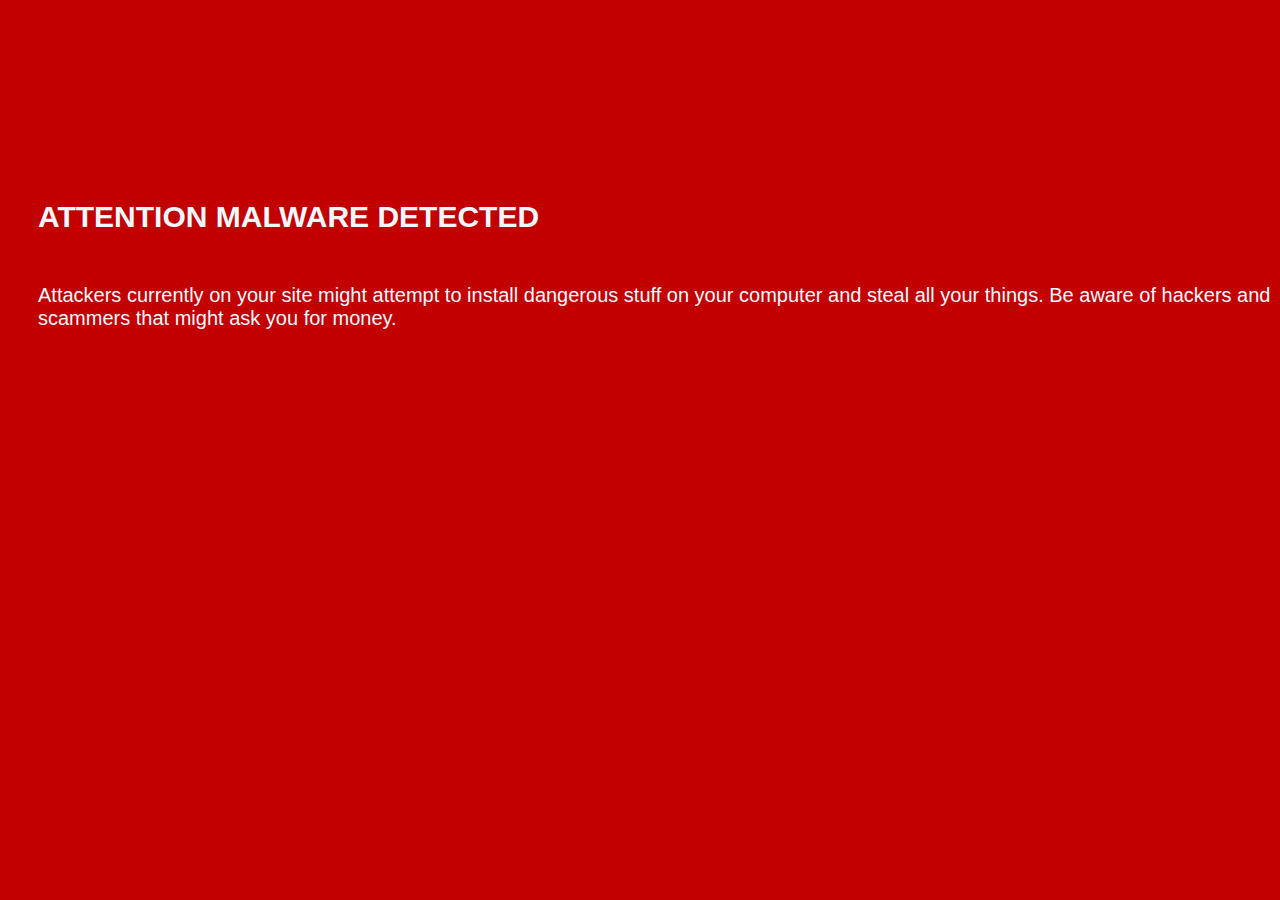
==== L05/index.html @ f1369602 "L05_231130" ====
<!DOCTYPE html>
<html lang="en">
<head>
    <meta charset="UTF-8">
    <meta name="viewport" content="width=device-width, initial-scale=1.0">
    <title>Document</title>
    <script  defer src="script.js"></script>
    <link rel="stylesheet" href="style.css">
</head>
<body>
    <h1 class="font">ATTENTION MALWARE DETECTED</h1>
    <p class="font2">Attackers currently on your site might attempt to install dangerous stuff on your computer and steal all your things. 
        Be aware of hackers and scammers that might ask you for money.</p>
</body>
</html>
---- L05/style.css ----
body {background-color: rgb(194, 0, 0);}

.font {font-family: 'Franklin Gothic Medium', 'Arial Narrow', Arial, sans-serif;
    color: aliceblue;
    font-size: 30px;
    margin-top: 200px;
    margin-left: 30px;
}

.font2 {font-family: Arial, Helvetica, sans-serif;
    color: aliceblue;
    font-size: 20px;
    margin-top: 50px;
    margin-left: 30px;
}
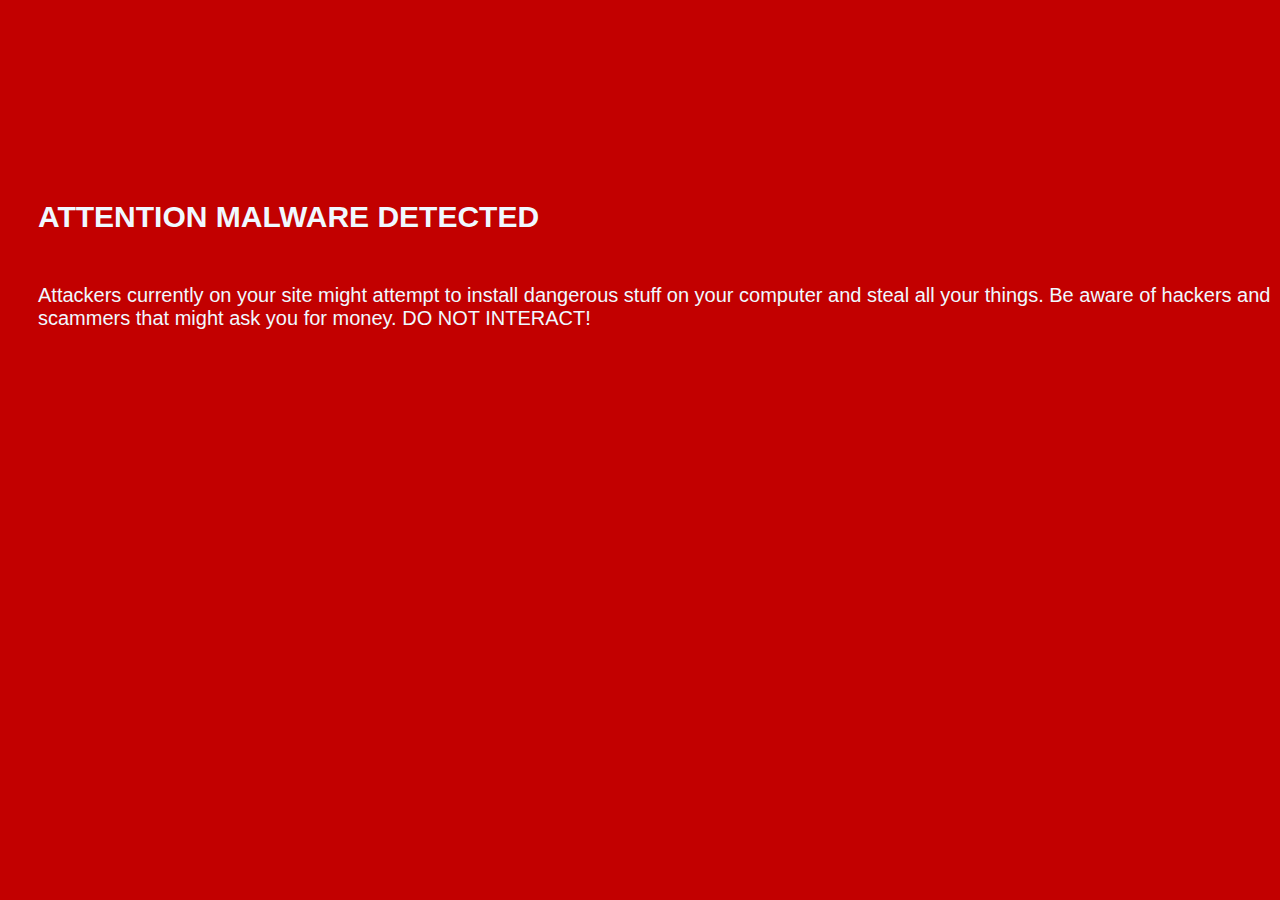
==== commit 887a4e25: "L05_231130_2" ====
--- a/L05/index.html
+++ b/L05/index.html
@@ -10,6 +10,6 @@
 <body>
     <h1 class="font">ATTENTION MALWARE DETECTED</h1>
     <p class="font2">Attackers currently on your site might attempt to install dangerous stuff on your computer and steal all your things. 
-        Be aware of hackers and scammers that might ask you for money.</p>
+        Be aware of hackers and scammers that might ask you for money. DO NOT INTERACT!</p>
 </body>
 </html>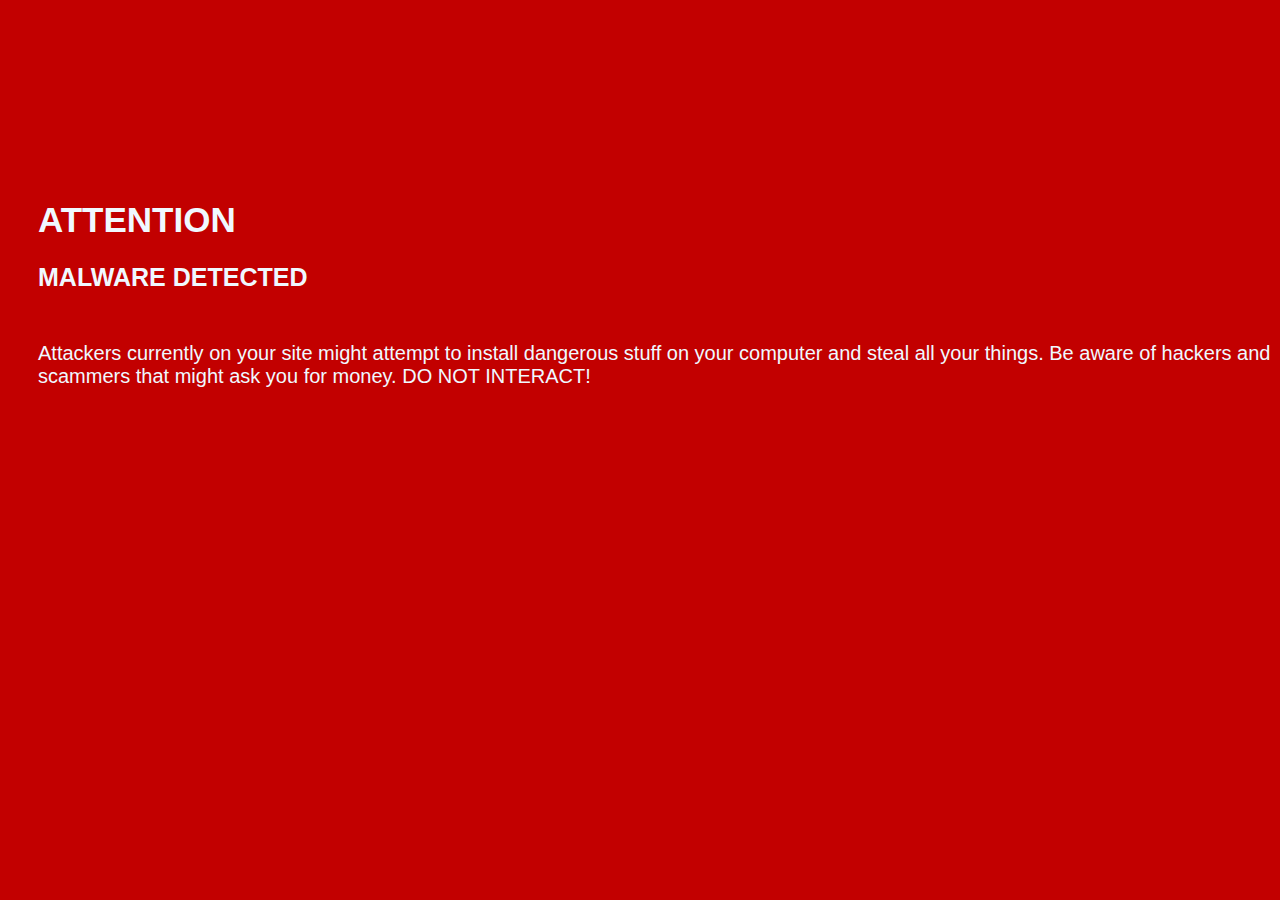
==== commit 44733a5e: "L05_231130_3" ====
--- a/L05/index.html
+++ b/L05/index.html
@@ -8,7 +8,8 @@
     <link rel="stylesheet" href="style.css">
 </head>
 <body>
-    <h1 class="font">ATTENTION MALWARE DETECTED</h1>
+    <h1 class="heading">ATTENTION</h1>
+    <h2 class="heading2">MALWARE DETECTED</h2>
     <p class="font2">Attackers currently on your site might attempt to install dangerous stuff on your computer and steal all your things. 
         Be aware of hackers and scammers that might ask you for money. DO NOT INTERACT!</p>
 </body>
--- a/L05/style.css
+++ b/L05/style.css
@@ -1,11 +1,16 @@
 body {background-color: rgb(194, 0, 0);}
 
-.font {font-family: 'Franklin Gothic Medium', 'Arial Narrow', Arial, sans-serif;
+.heading {font-family: 'Franklin Gothic Medium', 'Arial Narrow', Arial, sans-serif;
     color: aliceblue;
-    font-size: 30px;
+    font-size: 35px;
     margin-top: 200px;
     margin-left: 30px;
 }
+
+.heading2 {font-family: 'Franklin Gothic Medium', 'Arial Narrow', Arial, sans-serif;
+    color: aliceblue;
+    font-size: 25px;
+    margin-left: 30px;}
 
 .font2 {font-family: Arial, Helvetica, sans-serif;
     color: aliceblue;
